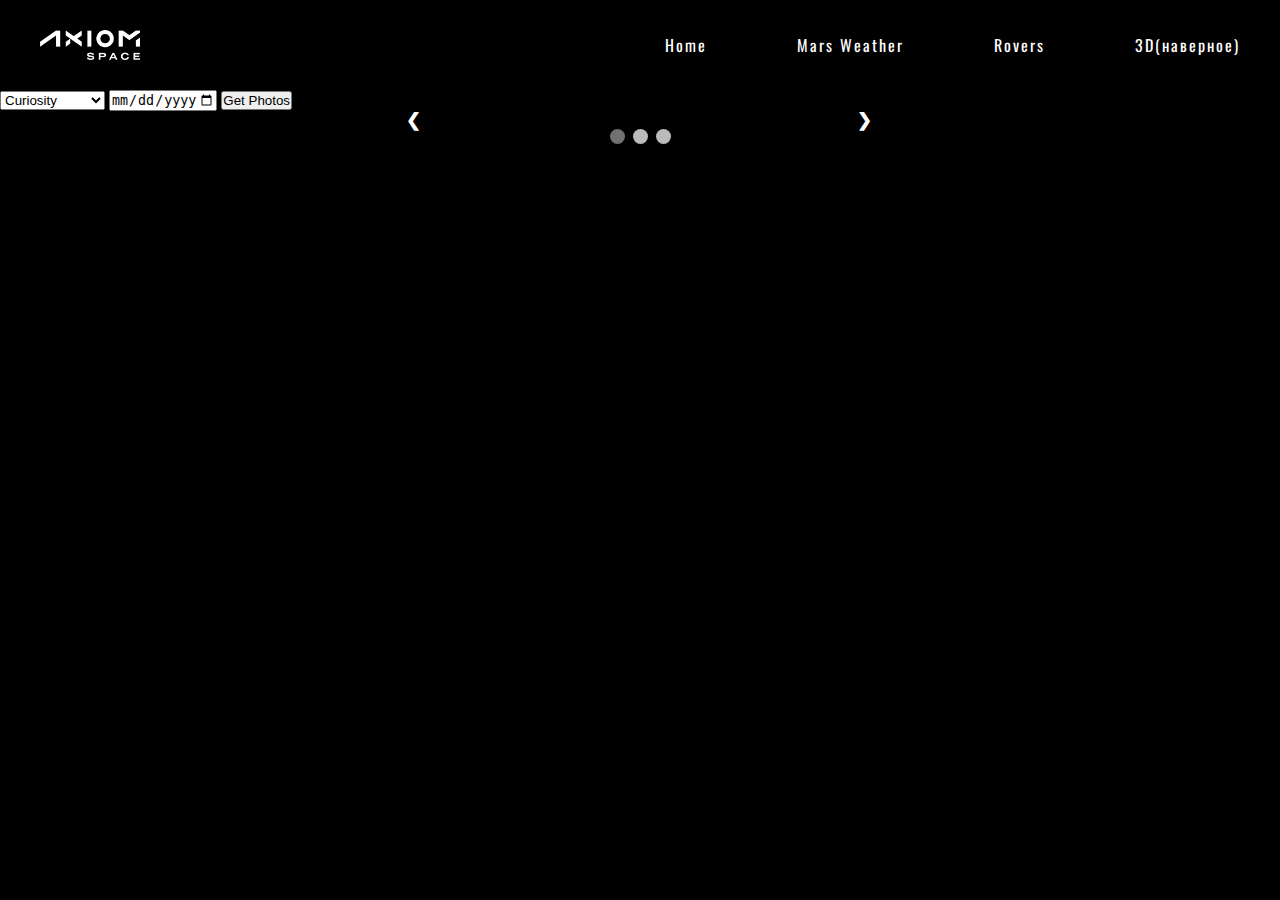
==== mars_photos.html @ aa7f72ff "sdelal nemnogo" ====
<!DOCTYPE html>
<html lang="en">
<head>
    <meta charset="UTF-8">
    <meta name="viewport" content="width=device-width, initial-scale=1.0">
    <link rel="stylesheet" href="style/style.css">
    <title>Document</title>
</head>
<body>
    <header class="header">
        <div class="logo">
            <img src="./images/Picture1.png" alt="">
        </div>
        <nav class="navbar">
            <a href="">Home</a><a href="">Mars Weather</a><a href="mars_photos.html">Rovers</a><a href="">3D(наверное)</a>
        </nav>
    </header>

    <main>
        <section class="photos">
            <div class="select_rover"></div>
            <select class="dropdown" value="gavno">
                <option value="curiosity">Curiosity</option>
                <option value="opportunity">Opporunity</option>
                <option value="perseverance">Perseverance</option>
            </select>
            <input class="date-input" type="date" max="2020-01-01">
            <button class="get_photos">Get Photos</button>
            <div class="select_sol"></div>
            <div class="slideshow-container">

                <div class="mySlides fade">
                  </div>
              
                <!-- Next and previous buttons -->
                <a class="prev" onclick="plusSlides(-1)">&#10094;</a>
                <a class="next" onclick="plusSlides(1)">&#10095;</a>
              </div>
              <br>
              
              <!-- The dots/circles -->
              <div style="text-align:center">
                <span class="dot" onclick="currentSlide(1)"></span>
                <span class="dot" onclick="currentSlide(2)"></span>
                <span class="dot" onclick="currentSlide(3)"></span>
              </div>



        </section>
    </main>    
    <script src="rover_photos_script.js"></script>
</body>
</html>
---- style/style.css ----
@import url('https://fonts.googleapis.com/css2?family=Oswald:wght@200..700&display=swap');

* { 
    margin: 0;
    padding: 0;
    box-sizing: border-box;
}

a {
    text-decoration: none;
    color: #fff;
    font-family: "Oswald", sans-serif;
    letter-spacing: 2px;


}

body {
    background-color: rgb(0, 0, 0);
    
}

canvas {
    position: absolute;
    background-color: #fff;
}

.header {

    background-color: transparent;
    display: flex;
    justify-content: space-between;
    padding: 30px 40px;
}

.logo {
    display: flex;
    justify-content: center;
    align-items: center;
}

.logo img {
    width: 100px;
    height: 30px;
}

.navbar {
    display: flex;
    gap: 90px;
    justify-content: center;
    align-items: center;
}

.start-page {
    width: 100%;
    display: flex;
    margin-top: 70px;
}

.container {
    position: relative;
    width: 100%;
    display: flex;
    justify-content: space-between;
    padding: 20px;
    z-index: 1;
}

.start_page_text {
    width: 40%;
    display: flex;
    flex-direction: column;
    margin-left: 50px;
    gap: 30px;
    text-align: center;
    z-index: 2;
}

.start_page_text h3 {
    color: #fff;
    font-family: "Oswald", sans-serif;
    font-optical-sizing: auto;
    font-style: normal;
    font-weight: 300;
    letter-spacing: 20px;
    text-align: center;
    font-size: 50px;
}
.start_page_text p {
    text-align: center;
    color: #fff;
    font-family: "Oswald", sans-serif;
    font-optical-sizing: auto;
    font-style: normal;
    font-weight: 500;
    letter-spacing: 10px;
    font-size: 80px;
}

.start_page_description {
    display: flex;
    text-align: center;
    color: #b3b3b3;
    flex-direction: column;
    gap: 20px;
    font-family: "Oswald", sans-serif;
    letter-spacing: 3px;

}

.btns {
    display: flex;
    gap: 50px;
    justify-content: center;
}

.btn {
    font-family: "Oswald", sans-serif;
    background-color: transparent;
    border: 1px solid lightgrey;
    border-radius: 10px ;
    color: #fff;
    padding: 10px 20px;
    letter-spacing: 2px;
    cursor: pointer;

}

.start_page_btn {
    background-color: #43434f;
    border: 0;
}

.mars_image {
    display: flex;
    justify-content: center;
    align-items: center;
    width: 40%;
}

.mars_image img {
    width: 100%;
}

.rovers {
    height: 480px;
    margin-top: 300px;
}

.rover {
    height: 480px;
}

.dropbtn {
    background-color: #3498DB;
    color: white;
    padding: 16px;
    font-size: 16px;
    border: none;
    cursor: pointer;
  }
  
  /* Dropdown button on hover & focus */
  .dropbtn:hover, .dropbtn:focus {
    background-color: #2980B9;
  }
  
  /* The container <div> - needed to position the dropdown content */
  .dropdown {
    position: relative;
    display: inline-block;
  }
  
  /* Dropdown Content (Hidden by Default) */
  .dropdown-content {
    display: none;
    position: absolute;
    background-color: #f1f1f1;
    min-width: 160px;
    box-shadow: 0px 8px 16px 0px rgba(0,0,0,0.2);
    z-index: 1;
  }
  
  /* Links inside the dropdown */
  .dropdown-content a {
    color: black;
    padding: 12px 16px;
    text-decoration: none;
    display: block;
  }
  
  /* Change color of dropdown links on hover */
  .dropdown-content a:hover {background-color: #ddd;}
  
  /* Show the dropdown menu (use JS to add this class to the .dropdown-content container when the user clicks on the dropdown button) */
  .show {display:block;}

  .result {
    color: #fff;
  }

  * {box-sizing:border-box}

/* Slideshow container */
.slideshow-container {
  max-width: 500px;
  position: relative;
  margin: auto;
}

/* Hide the images by default */
.mySlides {
    width: 100%;
    display: none;
}

.mySlides img {
    width: 100%;
}

/* Next & previous buttons */
.prev, .next {
  cursor: pointer;
  position: absolute;
  top: 50%;
  width: auto;
  margin-top: -22px;
  padding: 16px;
  color: white;
  font-weight: bold;
  font-size: 18px;
  transition: 0.6s ease;
  border-radius: 0 3px 3px 0;
  user-select: none;
}

/* Position the "next button" to the right */
.next {
  right: 0;
  border-radius: 3px 0 0 3px;
}

/* On hover, add a black background color with a little bit see-through */
.prev:hover, .next:hover {
  background-color: rgba(0,0,0,0.8);
}

/* Caption text */
.text {
  color: #f2f2f2;
  font-size: 15px;
  padding: 8px 12px;
  position: absolute;
  bottom: 8px;
  width: 100%;
  text-align: center;
}

/* Number text (1/3 etc) */
.numbertext {
  color: #f2f2f2;
  font-size: 12px;
  padding: 8px 12px;
  position: absolute;
  top: 0;
}

/* The dots/bullets/indicators */
.dot {
    display: none;
  cursor: pointer;
  height: 15px;
  width: 15px;
  margin: 0 2px;
  background-color: #bbb;
  border-radius: 50%;
  display: inline-block;
  transition: background-color 0.6s ease;
}

.active, .dot:hover {
  background-color: #717171;
}

/* Fading animation */
.fade {
  animation-name: fade;
  animation-duration: 1.5s;
}



@keyframes fade {
  from {opacity: .4}
  to {opacity: 1}
}
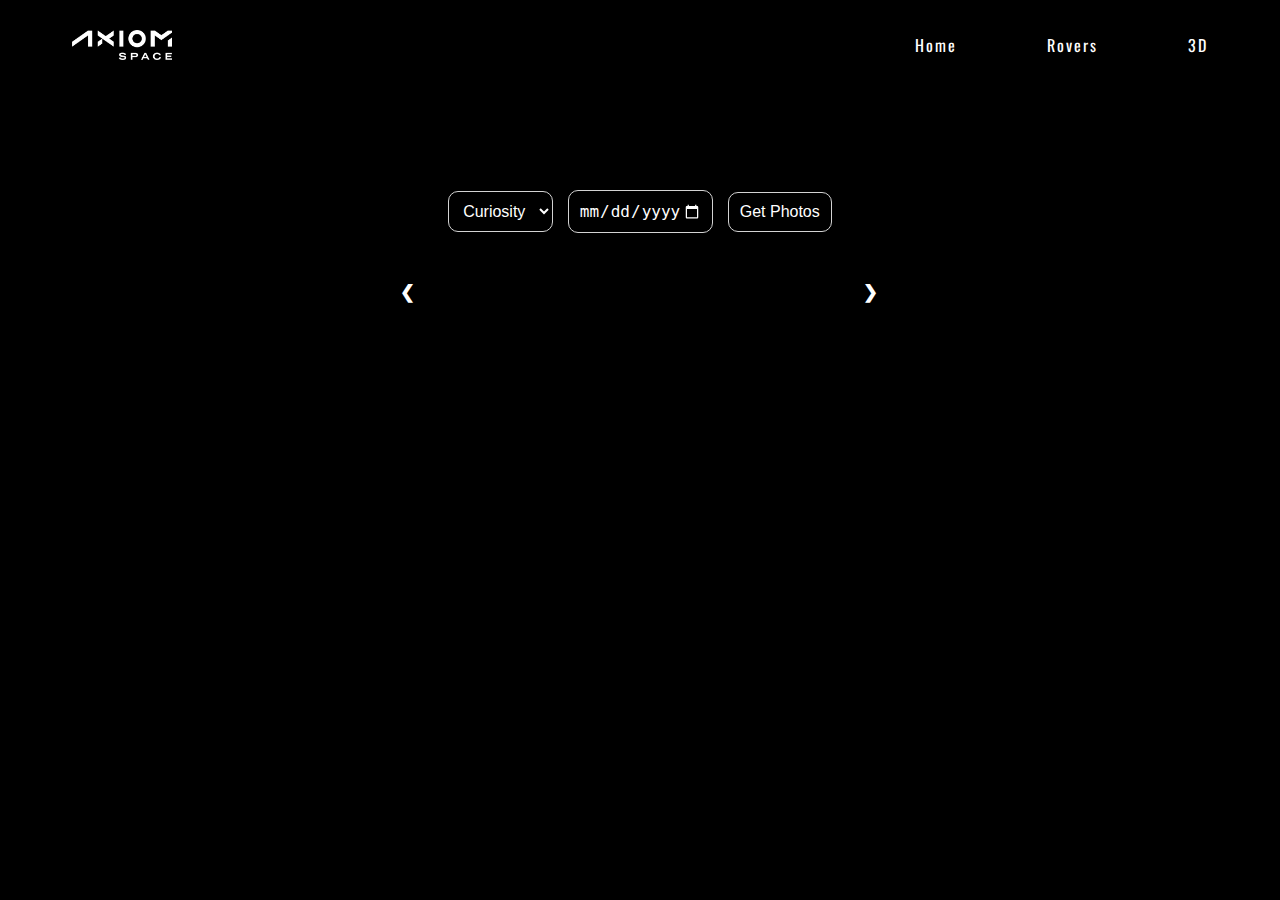
==== commit a6defc81: "final navernoe" ====
--- a/mars_photos.html
+++ b/mars_photos.html
@@ -12,25 +12,23 @@
             <img src="./images/Picture1.png" alt="">
         </div>
         <nav class="navbar">
-            <a href="">Home</a><a href="">Mars Weather</a><a href="mars_photos.html">Rovers</a><a href="">3D(наверное)</a>
+            <a href="index.html">Home</a><a href="mars_photos.html">Rovers</a><a href="model_review_page.html">3D</a>
         </nav>
     </header>
 
     <main>
         <section class="photos">
-            <div class="select_rover"></div>
-            <select class="dropdown" value="gavno">
-                <option value="curiosity">Curiosity</option>
-                <option value="opportunity">Opporunity</option>
-                <option value="perseverance">Perseverance</option>
-            </select>
-            <input class="date-input" type="date" max="2020-01-01">
-            <button class="get_photos">Get Photos</button>
+            <div class="form_select_photo">
+                <select class="dropdown" value="gavno">
+                    <option value="curiosity">Curiosity</option>
+                    <option value="opportunity">Opporunity</option>
+                    <option value="perseverance">Perseverance</option>
+                </select>
+                <input class="date-input" type="date" max="2020-01-01">
+                <button class="get_photos">Get Photos</button>
+            </div>
             <div class="select_sol"></div>
             <div class="slideshow-container">
-
-                <div class="mySlides fade">
-                  </div>
               
                 <!-- Next and previous buttons -->
                 <a class="prev" onclick="plusSlides(-1)">&#10094;</a>
@@ -39,7 +37,7 @@
               <br>
               
               <!-- The dots/circles -->
-              <div style="text-align:center">
+              <div class="dots" style="text-align:center">
                 <span class="dot" onclick="currentSlide(1)"></span>
                 <span class="dot" onclick="currentSlide(2)"></span>
                 <span class="dot" onclick="currentSlide(3)"></span>
--- a/style/style.css
+++ b/style/style.css
@@ -22,13 +22,15 @@
 
 canvas {
     position: absolute;
+    overflow: hidden;
     background-color: #fff;
 }
 
 .header {
-
+    width: 95%;
     background-color: transparent;
     display: flex;
+    margin: auto;
     justify-content: space-between;
     padding: 30px 40px;
 }
@@ -53,8 +55,10 @@
 
 .start-page {
     width: 100%;
+    height: 90vh;
     display: flex;
     margin-top: 70px;
+    overflow: hidden;
 }
 
 .container {
@@ -99,13 +103,18 @@
 
 .start_page_description {
     display: flex;
+    flex-direction: column;
+    gap: 30px;
+}
+
+.start_page_description span {
+    display: flex;
     text-align: center;
     color: #b3b3b3;
     flex-direction: column;
     gap: 20px;
     font-family: "Oswald", sans-serif;
     letter-spacing: 3px;
-
 }
 
 .btns {
@@ -144,7 +153,7 @@
 
 .rovers {
     height: 480px;
-    margin-top: 300px;
+    margin-top: 200px;
 }
 
 .rover {
@@ -203,7 +212,7 @@
 
 /* Slideshow container */
 .slideshow-container {
-  max-width: 500px;
+  width: 40%;
   position: relative;
   margin: auto;
 }
@@ -265,6 +274,10 @@
   top: 0;
 }
 
+.dots {
+  display: none;
+}
+
 /* The dots/bullets/indicators */
 .dot {
     display: none;
@@ -289,9 +302,268 @@
 }
 
 
+.curiosity_rover_container {
+  display: flex;
+  justify-content: space-between;
+}
+
+.model_curiosity {
+}
+
+.model_description {
+  display: flex;
+  flex-direction: column;
+  gap: 40px;
+  width: 60%;
+  color: #fff;
+}
+
+.model_description h3 {
+  font-family: "Oswald", sans-serif;
+  letter-spacing: 2px;
+  font-size: 40px;
+}
+
+.model_description p {
+  font-family: "Oswald", sans-serif;
+  letter-spacing: 1px;
+  font-size: 25px;
+}
+
+.photos {
+  margin-top: 100px;
+}
+
+.form_select_photo {
+  width: 30%;
+  display: flex;
+  flex-direction: row;
+  margin: auto;
+  align-items: center;
+  gap: 15px;
+}
+
+.dropdown {
+  width: 50%;
+  text-align: center;
+  padding: 10px;
+  font-size: 16px;
+  background-color: #000;
+  color: #fff;
+  border: 1px solid lightgrey;
+  border-radius: 10px;
+}
+
+.date-input {
+  width: 50%;
+  text-align: center;
+  padding: 10px;
+  font-size: 16px;
+  background-color: #000;
+  color: #fff;
+  border: 1px solid lightgrey;
+  border-radius: 10px;
+}
+
+.get_photos {
+  width: 50%;
+  text-align: center;
+  padding: 10px;
+  font-size: 16px;
+  background-color: #000;
+  color: #fff;
+  border: 1px solid lightgrey;
+  border-radius: 10px;
+  transition: .3s;
+}
+
+.get_photos:hover {
+  background-color: #d3d3d3;
+  color: #000;
+}
+
+
+
+::-webkit-calendar-picker-indicator {
+  filter: invert(1);
+}
+
+.slideshow-container {
+  margin-top: 50px;
+}
+
+.opportunity_rover_container {
+  display: flex;
+  justify-content: space-between;
+  flex-direction: row-reverse;
+  margin-left: 50px;
+}
+
+.model_opportunity {
+}
+
+.model_review_link_btn {
+  padding: 5px 20px;
+  font-family: "Oswald", sans-serif;
+  letter-spacing: 2px;
+  font-size: 16px;
+  
+
+}
+
+.model_dropdown {
+  width: 20%;
+  display: flex;
+
+  margin: auto;
+  text-align: center;
+  padding: 10px;
+  font-size: 16px;
+  background-color: #000;
+  color: #fff;
+  border: 1px solid lightgrey;
+  border-radius: 10px;
+}
+
+.model_canvas {
+
+}
+
+
+
 
 @keyframes fade {
   from {opacity: .4}
   to {opacity: 1}
 }
 
+@media screen and (max-width:1040px) 
+{
+  .header {
+
+  }
+
+  .navbar {
+    gap: 40px;
+    font-size: 14px;
+  }
+
+  .container {
+    flex-direction: column;
+    justify-content: flex-start;
+    align-items: center;
+  }
+
+  canvas {
+    position: unset;
+  }
+  .start-page {
+    height: 200vh;
+  }
+  .start_page_text {
+    width: 70%;
+    margin-left: 30px;
+    
+  }
+  .btns {
+    width: 50%;
+    margin-bottom: 300px;
+    margin: auto;
+    flex-direction: column;
+  }
+  .start_page_text h3 {
+    font-size: 30px;
+  }
+
+  .start_page_text p {
+    font-size: 30px;
+  }
+
+  .start_page_description {
+    font-size: 14px;
+  }
+
+  .rovers {
+    display: flex;
+    justify-content: center;
+    
+  }
+
+  .rovers canvas {
+    position: absolute;
+    align-self: center;
+  }
+
+  .rover {
+    margin-top: 500px;
+    display: flex;
+    justify-content: center;
+  }
+
+  .rover canvas {
+    position: absolute;
+    align-self: center;
+  }
+
+  .curiosity_rover_container {
+    width: 90%;
+    flex-direction: column;
+    gap: 500px;
+
+  }
+  .opportunity_rover_container {
+    width: 90%;
+    margin-top: 200px;
+    flex-direction: column;
+    gap: 500px;
+    margin: 0;
+  }
+
+  .model_description {
+    width: 100%;
+    text-align: center;
+    margin: 0;
+  }
+
+  .slideshow-container {
+    width: 90%;
+  }
+
+  .form_select_photo {
+    width: 80%;
+  }
+}
+
+
+
+@media screen and (max-width: 768px) {
+  .header {
+    width: 100%;
+    display: flex;
+    flex-direction: column;
+    justify-content: flex-start;
+    gap: 50px;
+  }
+  .navbar {
+    width: 100%;
+    justify-content: space-around;
+    font-size: 20px;
+  }
+
+
+}
+
+@media screen and (max-width: 600px) {
+  .header{
+    width: 100%;
+    padding: 10px 10px;
+  }
+  .navbar {
+    font-size: 12px;
+  }
+
+  .model_dropdown {
+    width: 50%;
+    margin: auto;
+  }
+}
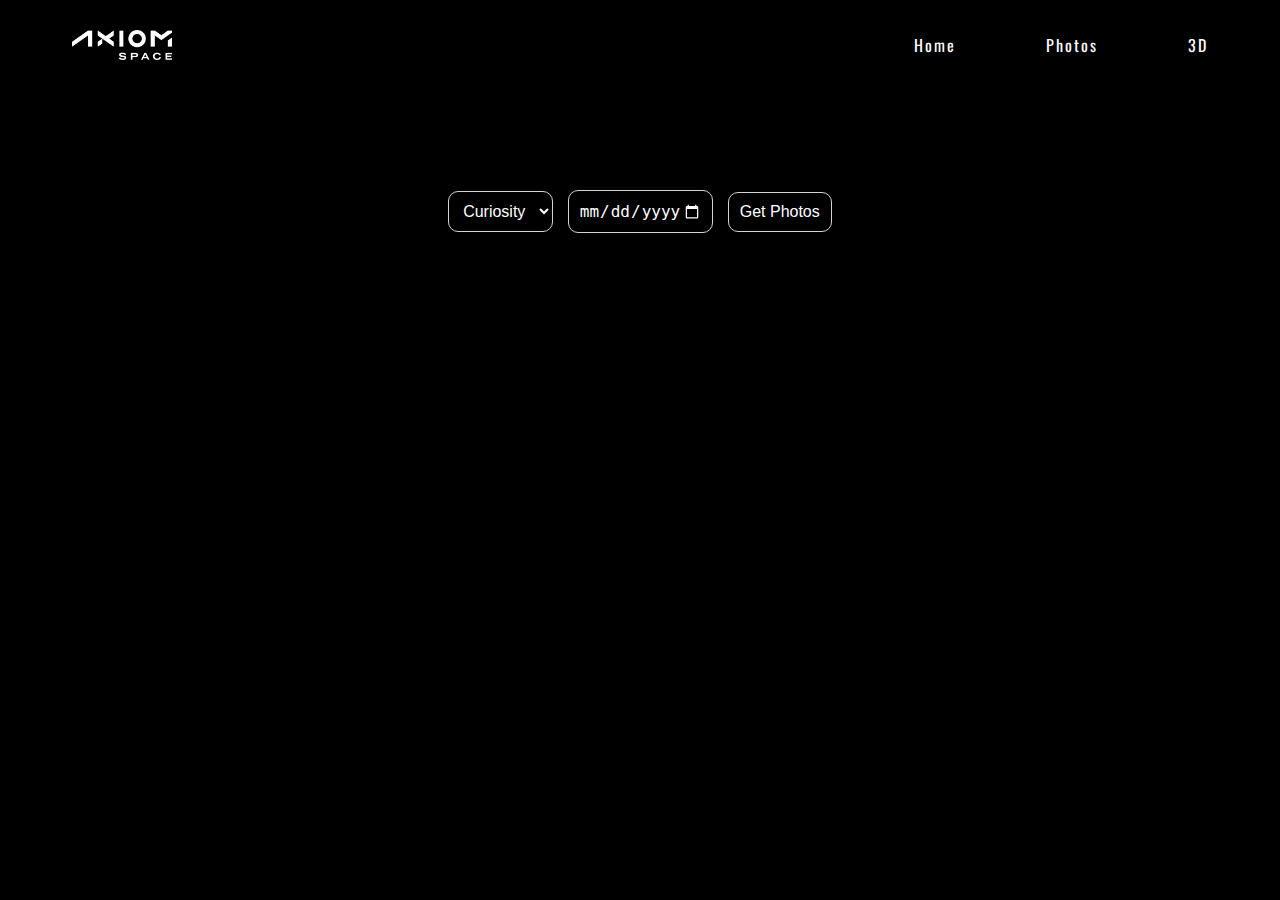
==== commit 8bab06ed: "final точно" ====
--- a/mars_photos.html
+++ b/mars_photos.html
@@ -12,7 +12,7 @@
             <img src="./images/Picture1.png" alt="">
         </div>
         <nav class="navbar">
-            <a href="index.html">Home</a><a href="mars_photos.html">Rovers</a><a href="model_review_page.html">3D</a>
+            <a href="index.html">Home</a><a href="mars_photos.html">Photos</a><a href="model_review_page.html">3D</a>
         </nav>
     </header>
 
--- a/style/style.css
+++ b/style/style.css
@@ -212,6 +212,7 @@
 
 /* Slideshow container */
 .slideshow-container {
+  display: none;
   width: 40%;
   position: relative;
   margin: auto;
